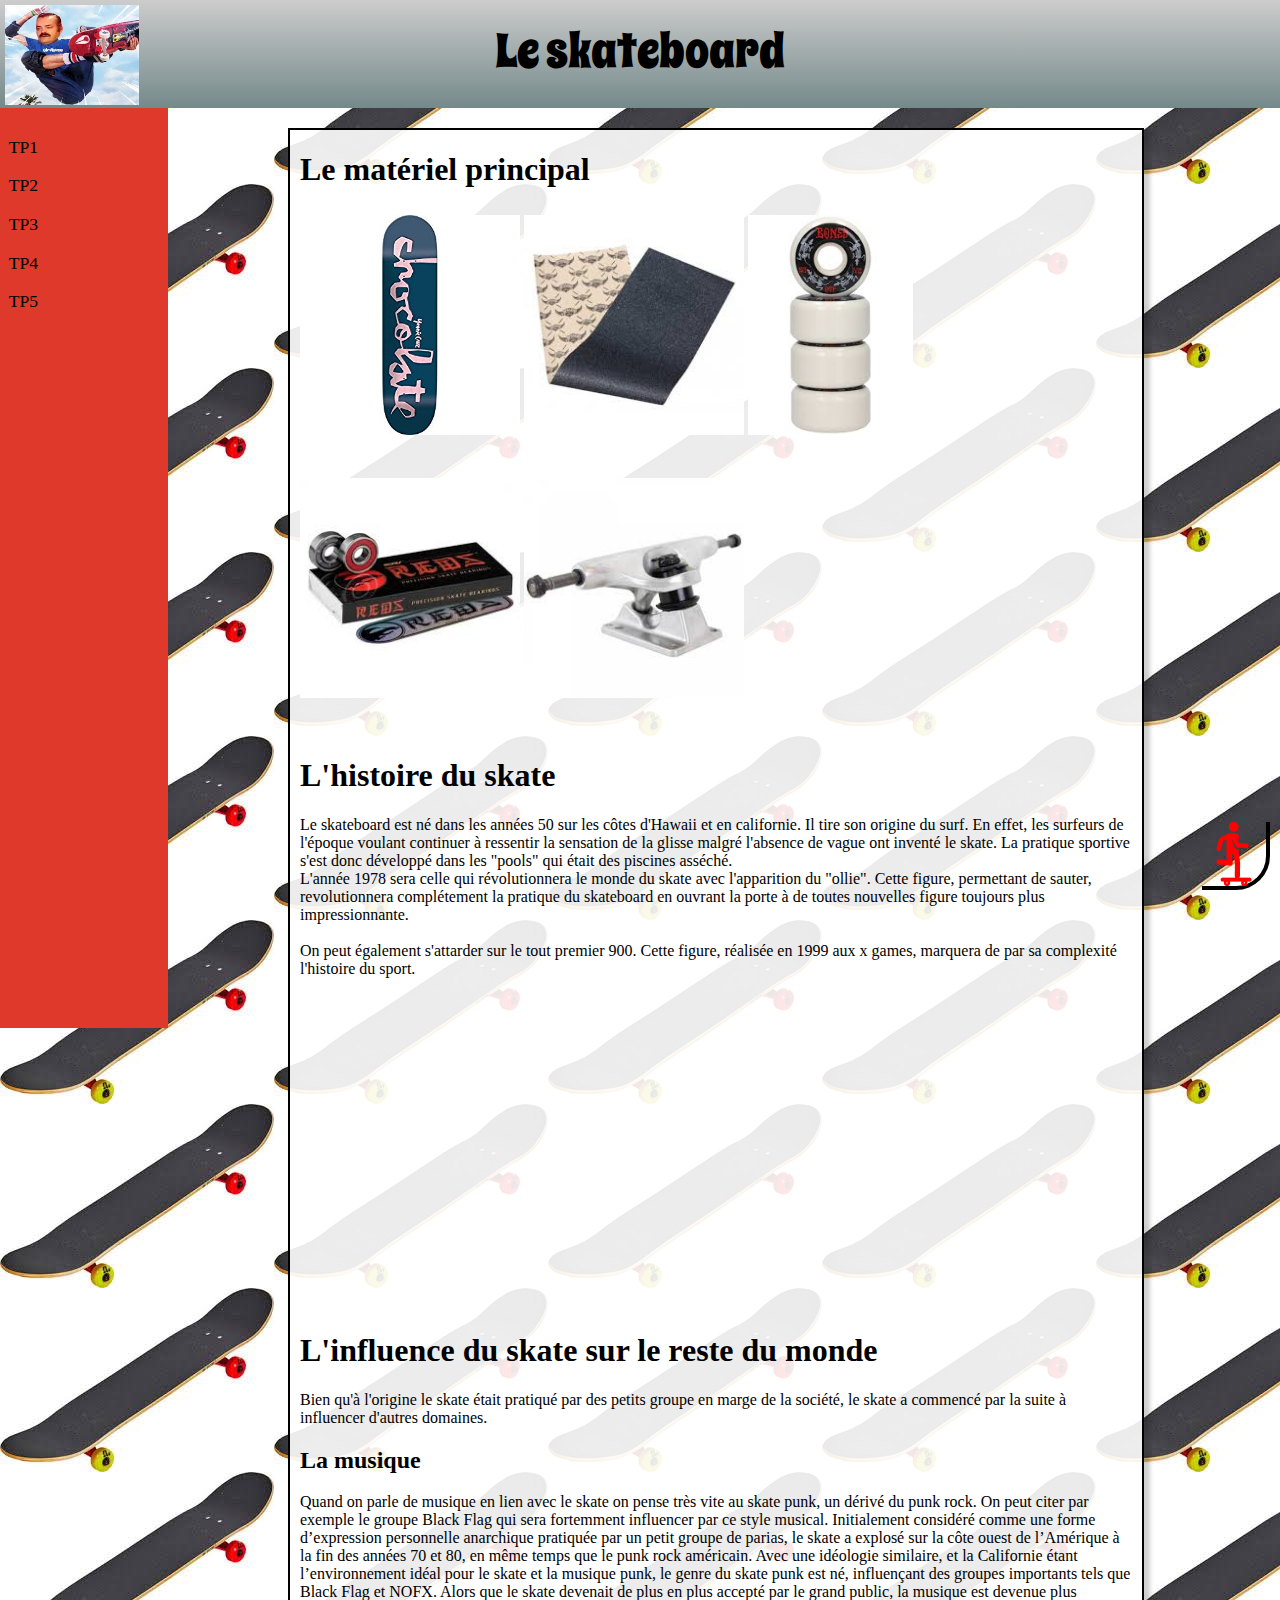
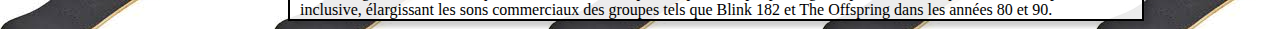
==== index.html @ 7d1f1fa3 "add influence part" ====
<html>


  <head>
<link href="main.css" rel="stylesheet" media="all" type="text/css">
<meta charset='utf-8'>
<link rel="icon" type="image/png" href="icon/icon.gif">
<title>Le skateboard</title>

 </head>


  <body>

<header>
	<img src="skateboarder.jpeg" height="100px">
	Le skateboard 

</header>



<nav id="menu">

	<div class="dropdown">
    	<span>TP1</span>
    	<div class="dropdown-content">
    		<a href='TP1/pp.html'> Page personnelle </a>
    		<a href='TP1/table.html'> Table </a> 
    	</div>
    </div> 

	<div class="dropdown">
    	<span>TP2</span>
    	<div class="dropdown-content">
    		<a href='TP2/base.html'> Base </a>
    		<a href='TP2/cassoulet.html'> Cassoulet </a> 
    	</div>
    </div> 

    <div class="dropdown">
    	<span>TP3</span>
    	<div class="dropdown-content">
    		<a href='TP3/tp3_texte.pdf'>Texte 1 </a>
    		<a href='TP3/tp3_texte2.pdf'> Texte 2 </a> 
    	</div>
    </div> 

	<a href=# >TP4 </a>
	<a href=# >TP5 </a>

</nav>


<div class="ramp">
	<a href="#" target="_top">
		<div class='rotate_top'></div>
	</a>
</div>

<div id="container">



<h1> Le matériel principal</h1>

<p id='materiel'>
	<figure>
	<a href="https://crailstore.com/collections/everything/#filter:brand=chocolate" target="_blank"><img src="image_compo_skate/planche.jpg" height='220px'> </a>
	<figcaption>La planche</figcaption>
	</figure>

	<figure>
	<a href="https://www.easyriser.shop/longboards-et-skateboard/skate/grip.html" target="_blank"><img src="image_compo_skate/grip.jpg" height='220px'></a>
	<figcaption>Le grip</figcaption>
	</figure>

	<figure>
	<a href="https://www.hawaiisurf.com/skateboard/roues/" target="_blank"><img src="image_compo_skate/roue.jpg" height='220px'></a>
	<figcaption>Les roues</figcaption>
	</figure>

	<figure>
	<a href="http://www.nozbone.com/skateboard/roulements-skate.html" target="_blank"><img src="image_compo_skate/roulement.jpg" height='220px'></a>
	<figcaption>Les roulements</figcaption>
	</figure>

	<figure>
	<a href="http://www.nozbone.com/venture.html" target="_blank"><img src="image_compo_skate/truck.jpg" height='220px'></a>
	<figcaption>Les trucks</figcaption>
	</figure>

</p>

<h1> L'histoire du skate </h1>
Le skateboard est né dans les années 50 sur les côtes d'Hawaii et en californie. Il tire son origine du surf. En effet, les surfeurs de l'époque voulant continuer à ressentir la sensation de la glisse malgré l'absence de vague ont inventé le skate. La pratique sportive s'est donc développé dans les "pools" qui était des piscines asséché.
<br> L'année 1978 sera celle qui révolutionnera le monde du skate avec l'apparition du "ollie". Cette figure, permettant de sauter, revolutionnera complétement la pratique du skateboard en ouvrant la porte à de toutes nouvelles figure toujours plus impressionnante.

<br> <br> On peut également s'attarder sur le tout premier 900. Cette figure, réalisée en 1999 aux x games, marquera de par sa complexité  l'histoire du sport.
<br>

<iframe width="560" height="315" src="https://www.youtube.com/embed/UnDgQUW1CO0" frameborder="0" allow="accelerometer; autoplay; encrypted-media; gyroscope; picture-in-picture" allowfullscreen></iframe>

<br><br>

<h1> L'influence du skate sur le reste du monde </h1>
Bien qu'à l'origine le skate était pratiqué par des petits groupe en marge de la société, le skate a commencé par la suite à influencer d'autres domaines.

<h2> La musique </h2>
Quand on parle de musique en lien avec le skate on pense très vite au skate punk, un dérivé du punk rock. On peut citer par exemple le groupe Black Flag qui sera fortemment influencer par ce style musical.


Initialement considéré comme une forme d’expression personnelle anarchique pratiquée par un petit groupe de parias, le skate a explosé sur la côte ouest de l’Amérique à la fin des années 70 et 80, en même temps que le punk rock américain. Avec une idéologie similaire, et la Californie étant l’environnement idéal pour le skate et la musique punk, le genre du skate punk est né, influençant des groupes importants tels que Black Flag et NOFX. Alors que le skate devenait de plus en plus accepté par le grand public, la musique est devenue plus inclusive, élargissant les sons commerciaux des groupes tels que Blink 182 et The Offspring dans les années 80 et 90.

</div>

</body>



</html>
---- main.css ----
@import url('https://fonts.googleapis.com/css?family=Spicy+Rice');

body{
  background-image: url("skate.jpg");
}


#menu {
  height: 100%;
  position: fixed;
  top: 0;
  left: 0;
  padding-top: 8em;
  overflow-x: hidden;
  z-index: 1;
  width: 10.5em;
  background-color: #DE392B;
}

#menu a {
  text-decoration: none;
  display: block;
  padding: 0.5em 0.5em 0.5em 0.5em;
  color: black;
  font-size: 1.1em;
}


#container {
  margin-left: 17.5em;
  margin-top: 8em;
  margin-right: 8em;
  background-color: rgba(255, 255, 255, 0.9);
  padding: 0 10px 0 10px;
  border: solid black 2px;
  box-shadow:  5px 5px 4px 1px rgba(20, 20, 20, 0.2);
}

header {
  width: 100%;
  height:12%;
  box-sizing: border-box;
  z-index: 2;
  background-image: linear-gradient(#CCCCCC,#75898a);
  position: absolute;
  top: 0;
  left: 0;
  text-align: center;
  padding-top: 18px;
  font-size: 3em;
  font-family: 'Spicy Rice', cursive;
}

header img {
  position: absolute;
  left: 0;
  top:0;
  padding-left: 5px;
  padding-top: 5px;
}



figcaption {
  position: relative;
  text-align: center;
  font-size: 25px;
  left: 0;
  bottom: 0;
  width: 100%;
  color: #fff;
  background-color: rgba(0,0,0,.7);
  opacity: 0;
  transition: opacity .5s ease-in-out;
}

figure:hover figcaption {
  opacity: 1;
}

figure {
  display: inline-block;
  margin: 5px 0 10px 0;
}


.dropdown {
    position: relative;
    text-decoration: none;
    display: block;
    padding: 0.5em 0.5em 0.5em 0.5em;
    color: black;
    font-size: 1.1em;
}

.dropdown-content {
    display: none;
    /*position: absolute;*/
    background-color: #f9f9f9;
    box-shadow: 0px 8px 16px 0px rgba(0,0,0,0.2);
    padding: 0.5em 0.5em 0.5em 0.5em;
    z-index: 1;

}

.dropdown:hover .dropdown-content {
    display: block;
}

.dropdown a:hover{
  background-color: #DDDDDD;
}


.rotate_top{
  z-index: 5;
  transition: transform 0.8s;
  background-image: url('icon/icon_normal.png');
  background-size: cover;
  width: 64px;
  height: 64px;
}

.ramp
{
  z-index: 5;
  position: fixed;
  bottom: 10px;
  right: 10px;
  width: 64px;
  height: 64px;
  border-bottom: solid 4px black;
  border-right: solid 4px black;
  border-radius: 0 0 50% 0;
}

.rotate_top:hover{
  transform: rotate(-90deg);
  background-image: url('icon/icon_top.png');
}
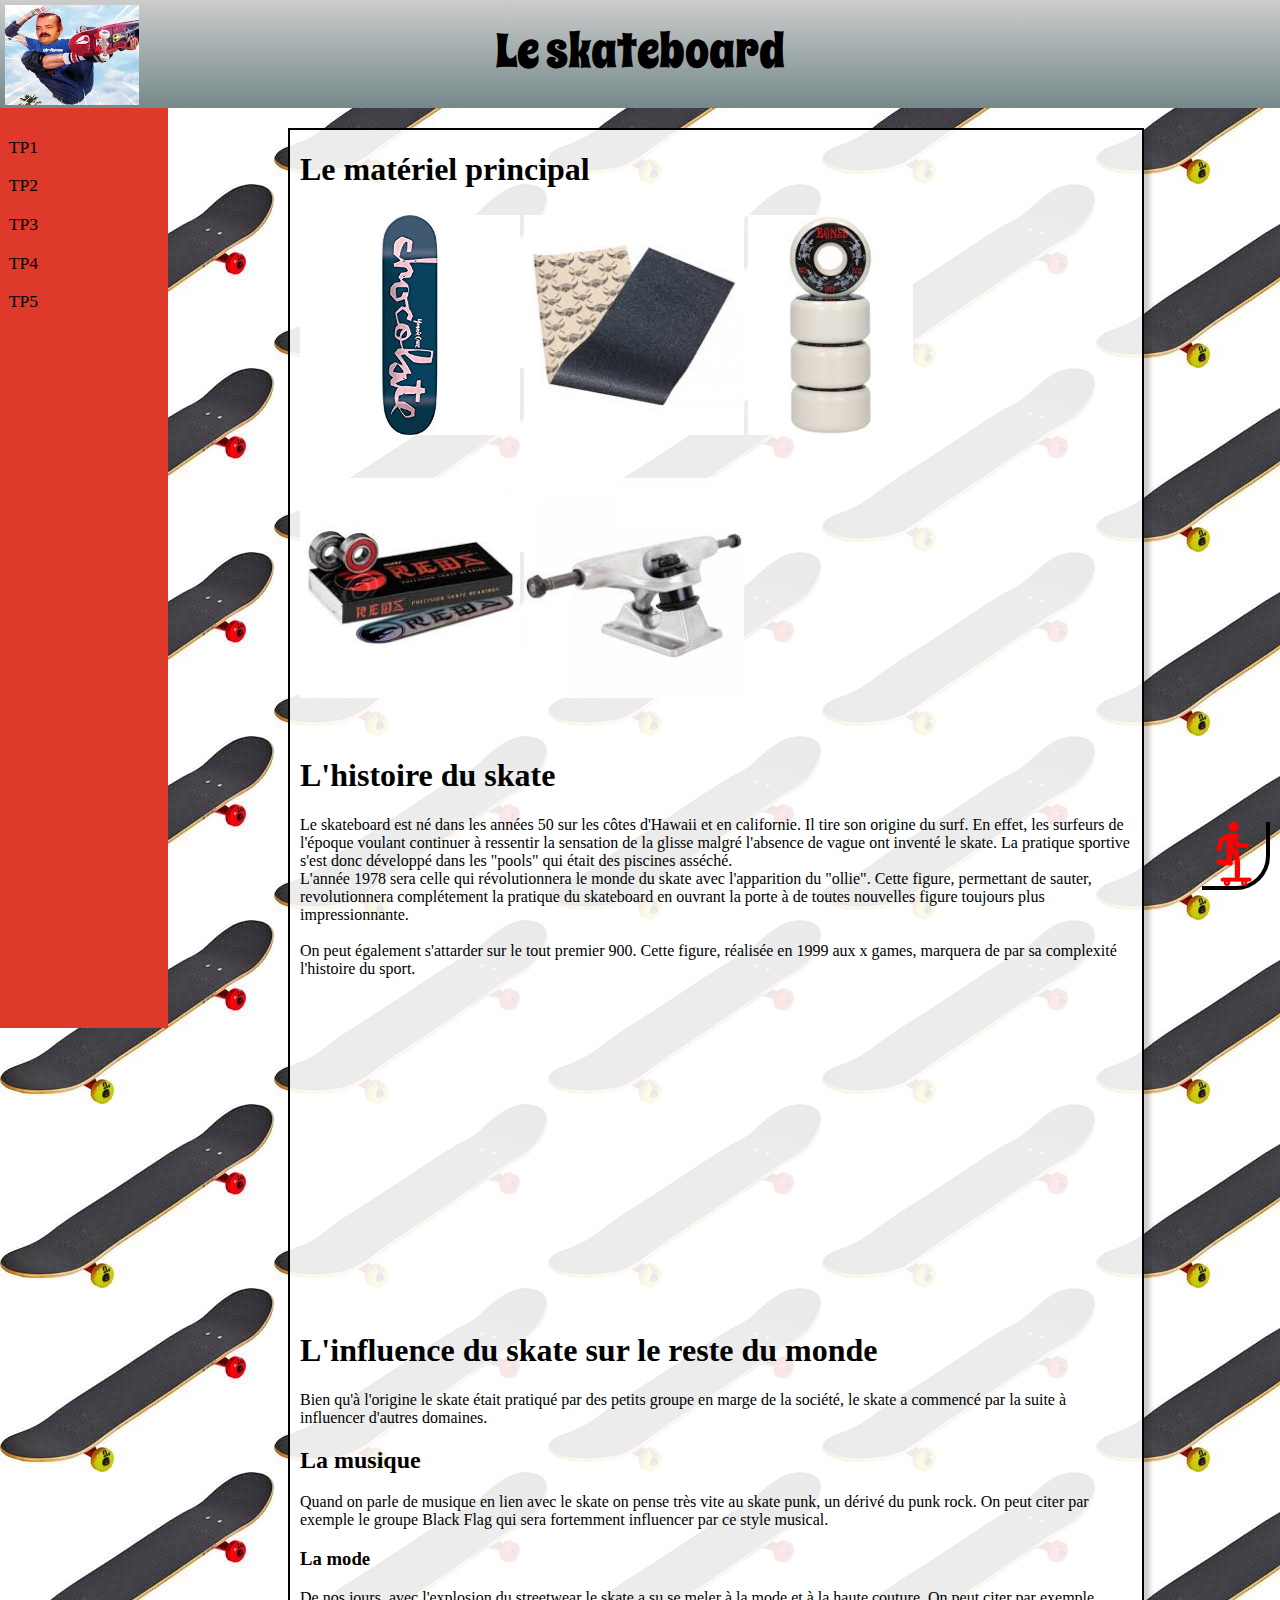
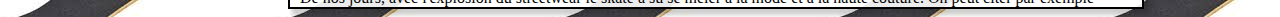
==== commit eab1bc73: "add some text" ====
--- a/index.html
+++ b/index.html
@@ -109,8 +109,8 @@
 <h2> La musique </h2>
 Quand on parle de musique en lien avec le skate on pense très vite au skate punk, un dérivé du punk rock. On peut citer par exemple le groupe Black Flag qui sera fortemment influencer par ce style musical.
 
-
-Initialement considéré comme une forme d’expression personnelle anarchique pratiquée par un petit groupe de parias, le skate a explosé sur la côte ouest de l’Amérique à la fin des années 70 et 80, en même temps que le punk rock américain. Avec une idéologie similaire, et la Californie étant l’environnement idéal pour le skate et la musique punk, le genre du skate punk est né, influençant des groupes importants tels que Black Flag et NOFX. Alors que le skate devenait de plus en plus accepté par le grand public, la musique est devenue plus inclusive, élargissant les sons commerciaux des groupes tels que Blink 182 et The Offspring dans les années 80 et 90.
+<h3> La mode </h3>
+De nos jours, avec l'explosion du streetwear le skate a su se meler à la mode et à la haute couture. On peut citer par exemple 
 
 </div>
 
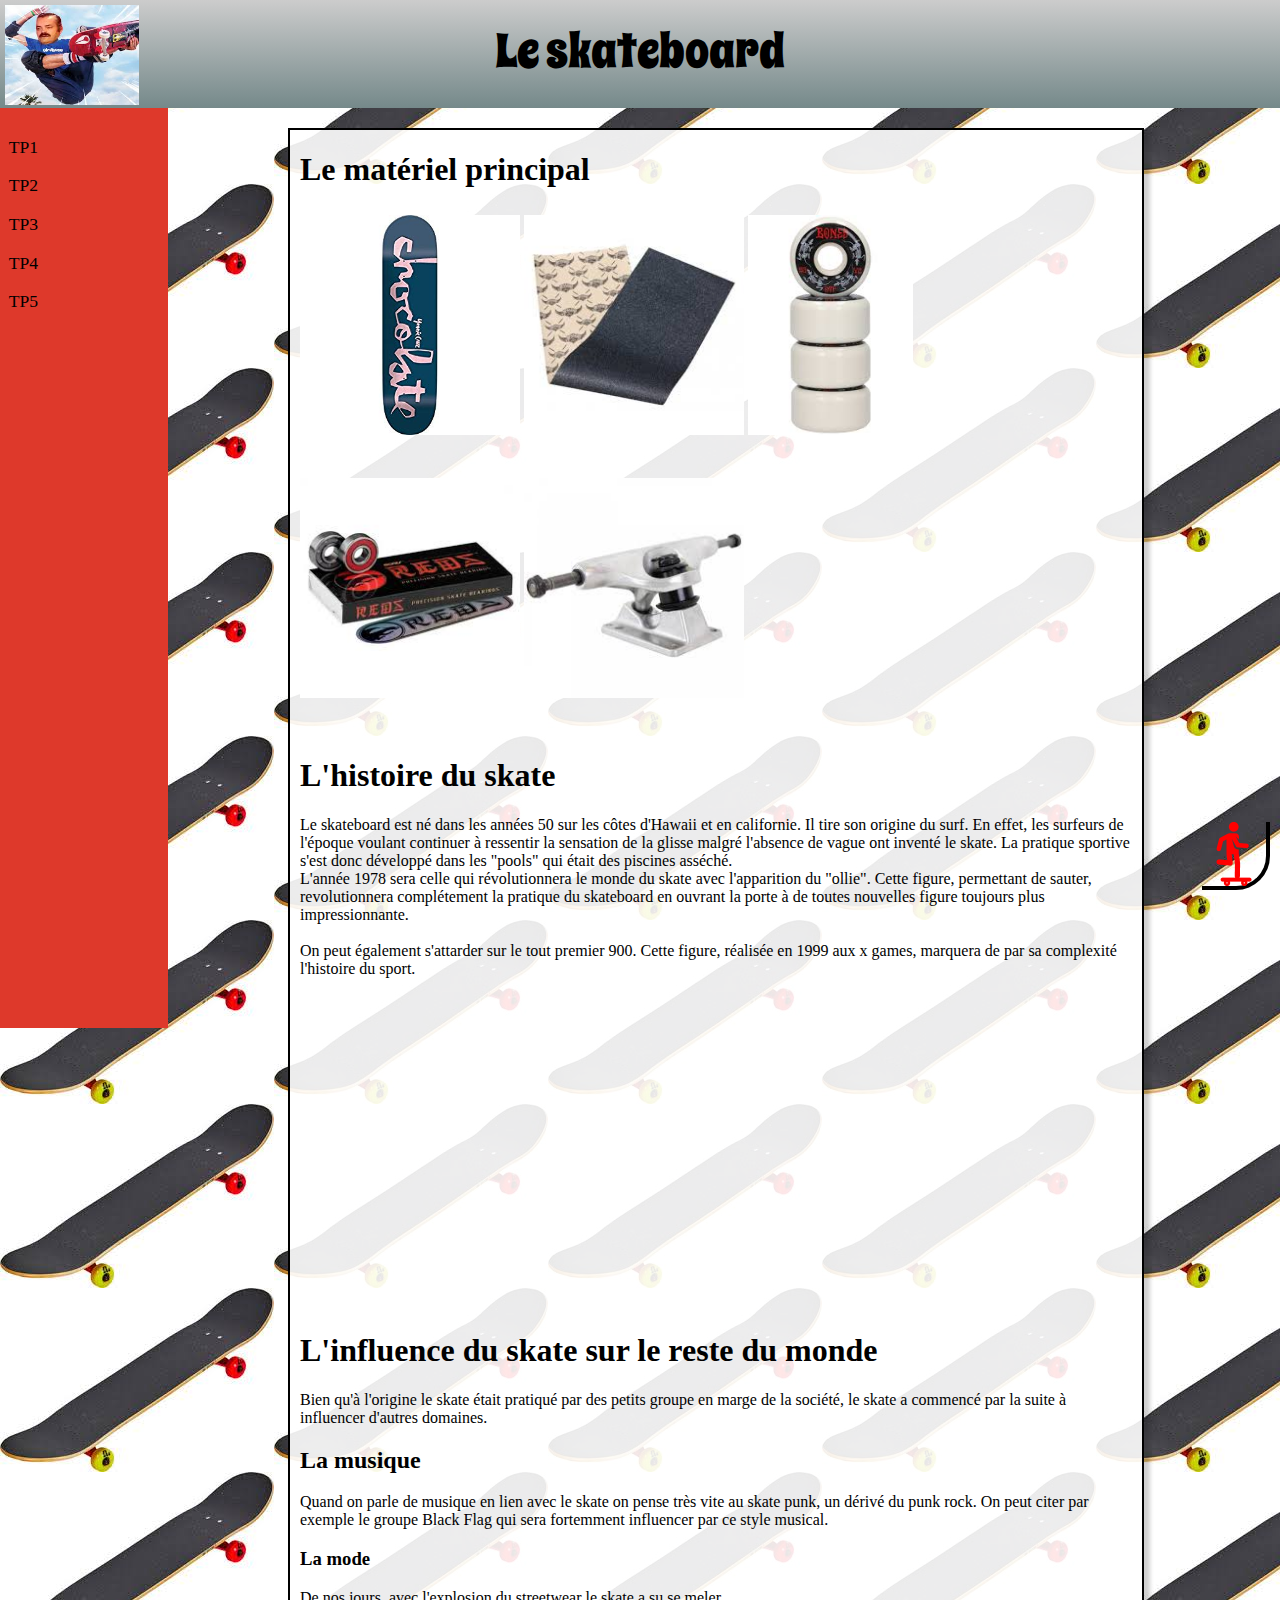
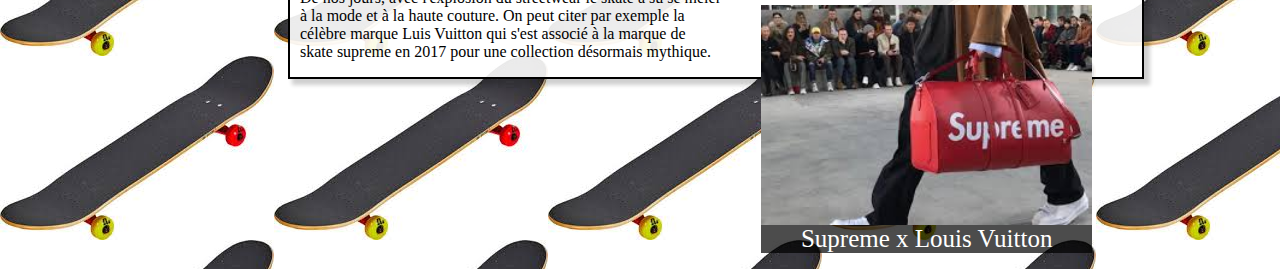
==== commit c1e3826e: "add text" ====
--- a/index.html
+++ b/index.html
@@ -65,27 +65,27 @@
 <h1> Le matériel principal</h1>
 
 <p id='materiel'>
-	<figure>
+	<figure class='figure_animated'>
 	<a href="https://crailstore.com/collections/everything/#filter:brand=chocolate" target="_blank"><img src="image_compo_skate/planche.jpg" height='220px'> </a>
 	<figcaption>La planche</figcaption>
 	</figure>
 
-	<figure>
+	<figure class='figure_animated'>
 	<a href="https://www.easyriser.shop/longboards-et-skateboard/skate/grip.html" target="_blank"><img src="image_compo_skate/grip.jpg" height='220px'></a>
 	<figcaption>Le grip</figcaption>
 	</figure>
 
-	<figure>
+	<figure class='figure_animated'>
 	<a href="https://www.hawaiisurf.com/skateboard/roues/" target="_blank"><img src="image_compo_skate/roue.jpg" height='220px'></a>
 	<figcaption>Les roues</figcaption>
 	</figure>
 
-	<figure>
+	<figure class='figure_animated'>
 	<a href="http://www.nozbone.com/skateboard/roulements-skate.html" target="_blank"><img src="image_compo_skate/roulement.jpg" height='220px'></a>
 	<figcaption>Les roulements</figcaption>
 	</figure>
 
-	<figure>
+	<figure class='figure_animated'>
 	<a href="http://www.nozbone.com/venture.html" target="_blank"><img src="image_compo_skate/truck.jpg" height='220px'></a>
 	<figcaption>Les trucks</figcaption>
 	</figure>
@@ -110,8 +110,16 @@
 Quand on parle de musique en lien avec le skate on pense très vite au skate punk, un dérivé du punk rock. On peut citer par exemple le groupe Black Flag qui sera fortemment influencer par ce style musical.
 
 <h3> La mode </h3>
-De nos jours, avec l'explosion du streetwear le skate a su se meler à la mode et à la haute couture. On peut citer par exemple 
+<p>
+<figure class='right'>
+<img src="influence/louisVuit.jpeg" height='220px'>
+<figcaption>Supreme x Louis Vuitton</figcaption>
+</figure>
 
+De nos jours, avec l'explosion du streetwear le skate a su se meler à la mode et à la haute couture. On peut citer par exemple la célèbre marque Luis Vuitton qui s'est associé à la marque de skate supreme en 2017 pour une collection désormais mythique. 
+</p>
+
+ 
 </div>
 
 </body>
--- a/main.css
+++ b/main.css
@@ -59,7 +59,10 @@
   padding-top: 5px;
 }
 
-
+.figure_animated figcaption {
+  opacity: 0;
+  transition: opacity .5s ease-in-out;
+}
 
 figcaption {
   position: relative;
@@ -70,15 +73,13 @@
   width: 100%;
   color: #fff;
   background-color: rgba(0,0,0,.7);
-  opacity: 0;
-  transition: opacity .5s ease-in-out;
 }
 
-figure:hover figcaption {
+.figure_animated:hover figcaption {
   opacity: 1;
 }
 
-figure {
+.figure_animated {
   display: inline-block;
   margin: 5px 0 10px 0;
 }
@@ -137,4 +138,9 @@
 .rotate_top:hover{
   transform: rotate(-90deg);
   background-image: url('icon/icon_top.png');
+}
+
+.right {
+  float: right;
+  display: block;
 }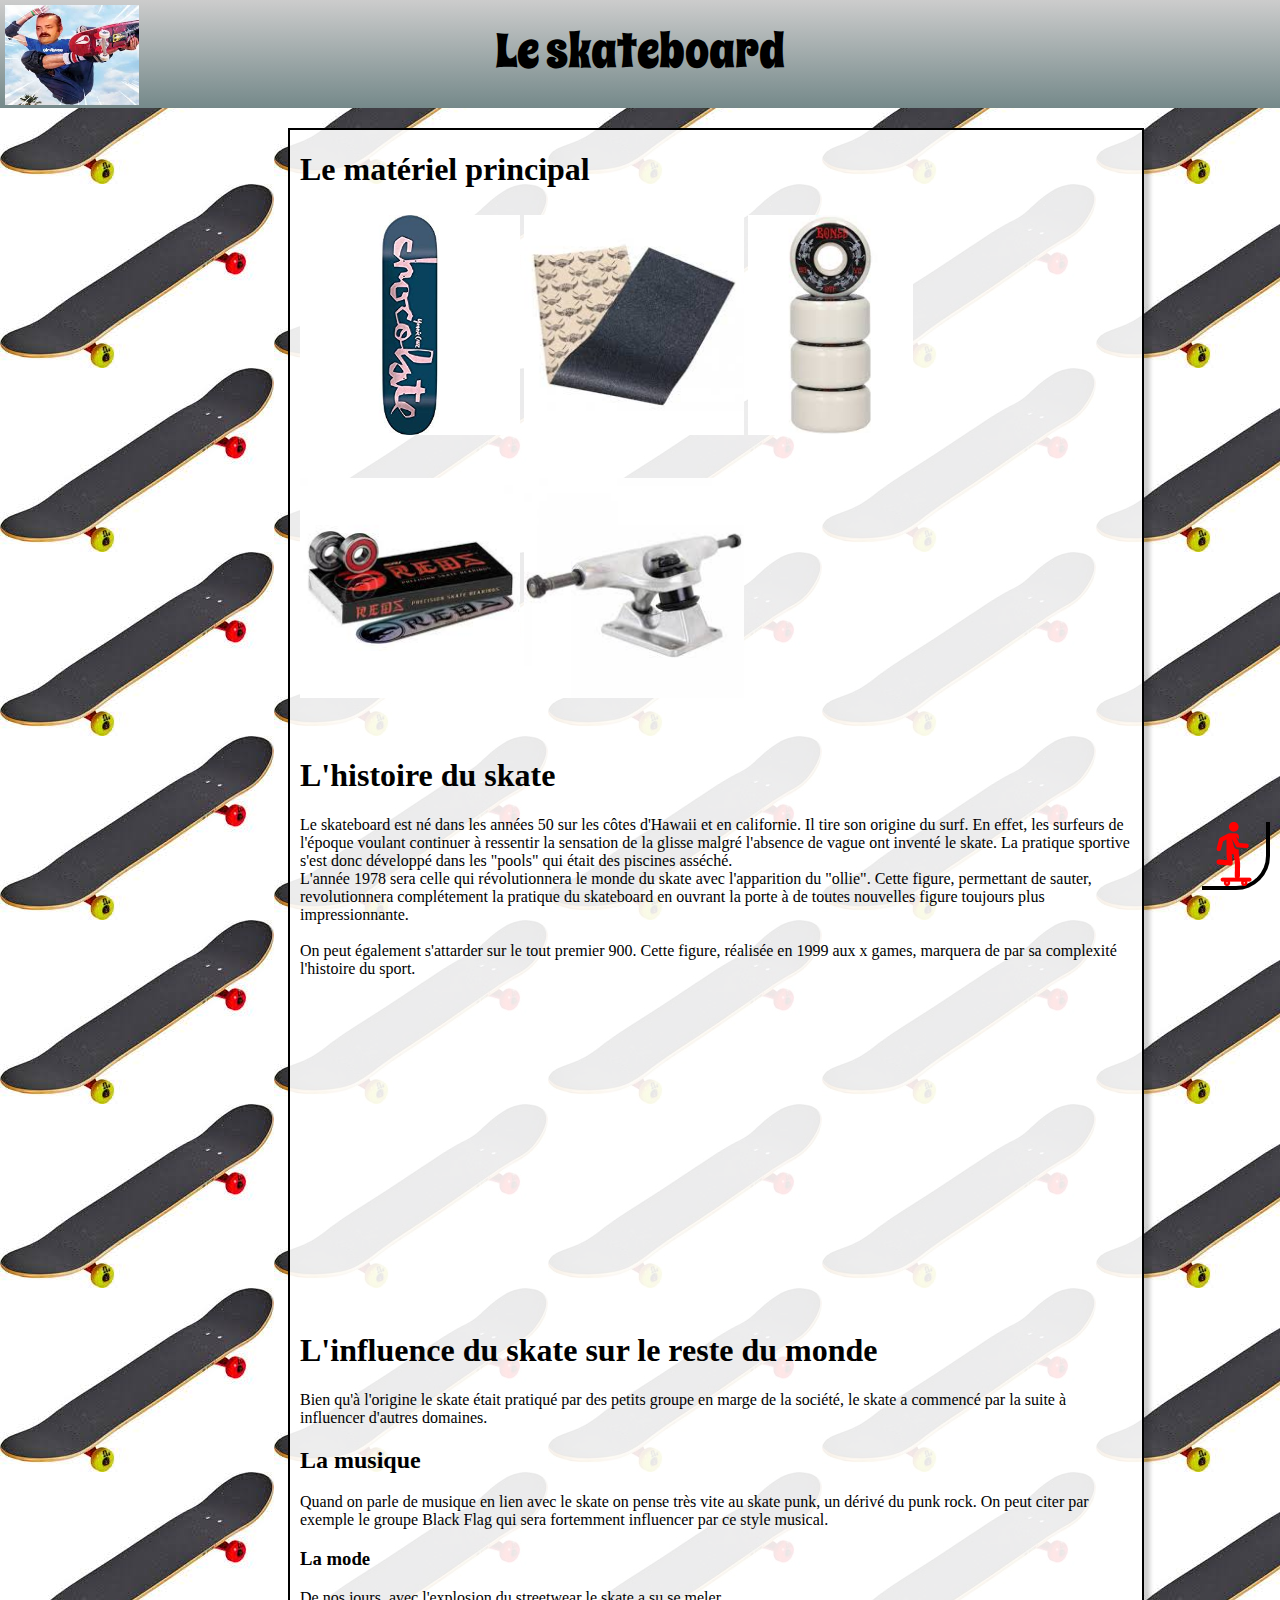
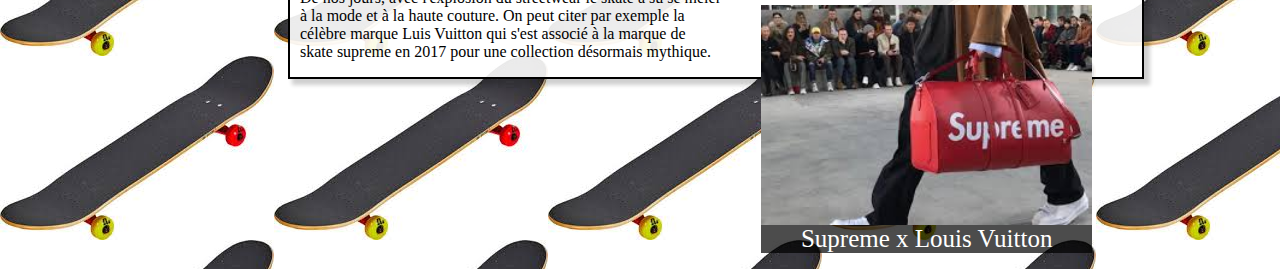
==== commit 652e988e: "Put in another file the menu" ====
--- a/index.html
+++ b/index.html
@@ -2,6 +2,8 @@
 
 
   <head>
+<link href="menu.css" rel="stylesheet" media="all" type="text/css">
+<meta charset='utf-8'>
 <link href="main.css" rel="stylesheet" media="all" type="text/css">
 <meta charset='utf-8'>
 <link rel="icon" type="image/png" href="icon/icon.gif">
@@ -19,37 +21,6 @@
 </header>
 
 
-
-<nav id="menu">
-
-	<div class="dropdown">
-    	<span>TP1</span>
-    	<div class="dropdown-content">
-    		<a href='TP1/pp.html'> Page personnelle </a>
-    		<a href='TP1/table.html'> Table </a> 
-    	</div>
-    </div> 
-
-	<div class="dropdown">
-    	<span>TP2</span>
-    	<div class="dropdown-content">
-    		<a href='TP2/base.html'> Base </a>
-    		<a href='TP2/cassoulet.html'> Cassoulet </a> 
-    	</div>
-    </div> 
-
-    <div class="dropdown">
-    	<span>TP3</span>
-    	<div class="dropdown-content">
-    		<a href='TP3/tp3_texte.pdf'>Texte 1 </a>
-    		<a href='TP3/tp3_texte2.pdf'> Texte 2 </a> 
-    	</div>
-    </div> 
-
-	<a href=# >TP4 </a>
-	<a href=# >TP5 </a>
-
-</nav>
 
 
 <div class="ramp">
--- a/menu.css
+++ b/menu.css
@@ -0,0 +1,30 @@
+<nav id="menu">
+
+	<div class="dropdown">
+    	<span>TP1</span>
+    	<div class="dropdown-content">
+    		<a href='TP1/pp.html'> Page personnelle </a>
+    		<a href='TP1/table.html'> Table </a> 
+    	</div>
+    </div> 
+
+	<div class="dropdown">
+    	<span>TP2</span>
+    	<div class="dropdown-content">
+    		<a href='TP2/base.html'> Base </a>
+    		<a href='TP2/cassoulet.html'> Cassoulet </a> 
+    	</div>
+    </div> 
+
+    <div class="dropdown">
+    	<span>TP3</span>
+    	<div class="dropdown-content">
+    		<a href='TP3/tp3_texte.pdf'>Texte 1 </a>
+    		<a href='TP3/tp3_texte2.pdf'> Texte 2 </a> 
+    	</div>
+    </div> 
+
+	<a href=# >TP4 </a>
+	<a href=# >TP5 </a>
+
+</nav>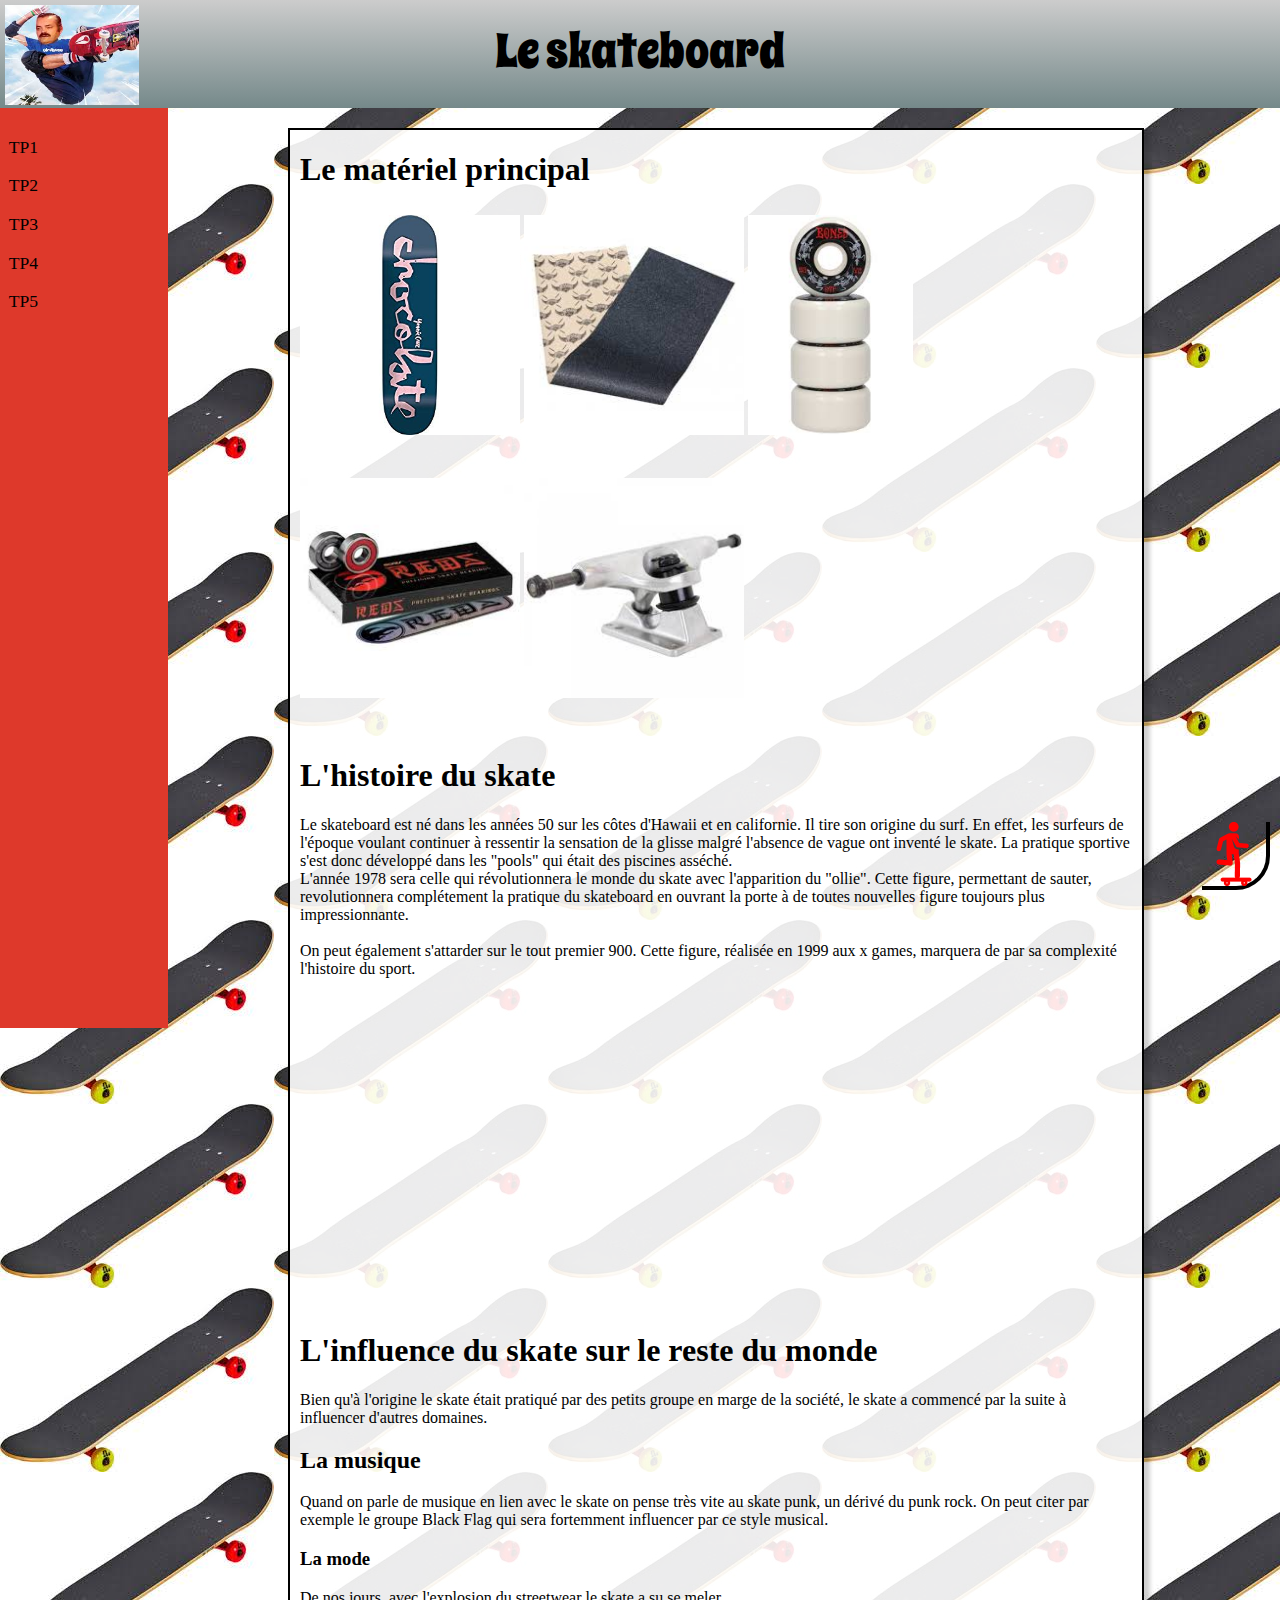
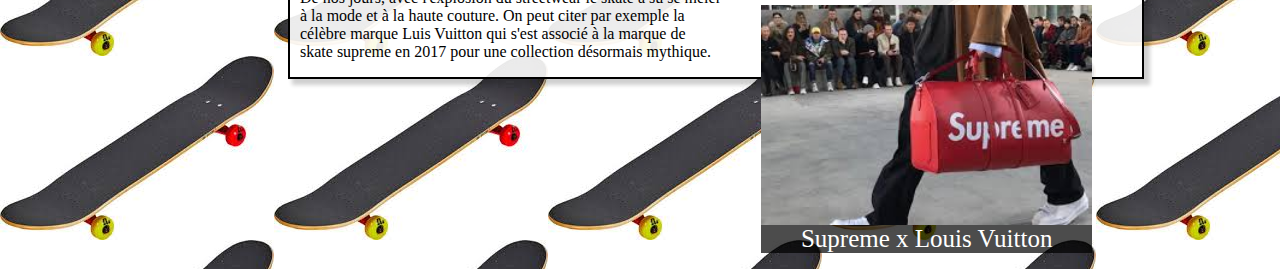
==== commit 1e0a5523: "Put in another file the menu" ====
--- a/index.html
+++ b/index.html
@@ -2,9 +2,8 @@
 
 
   <head>
-<link href="menu.css" rel="stylesheet" media="all" type="text/css">
-<meta charset='utf-8'>
 <link href="main.css" rel="stylesheet" media="all" type="text/css">
+<link href="global_organisation.css" rel="stylesheet" media="all" type="text/css">
 <meta charset='utf-8'>
 <link rel="icon" type="image/png" href="icon/icon.gif">
 <title>Le skateboard</title>
@@ -21,6 +20,37 @@
 </header>
 
 
+
+<nav id="menu">
+
+	<div class="dropdown">
+    	<span>TP1</span>
+    	<div class="dropdown-content">
+    		<a href='TP1/pp.html'> Page personnelle </a>
+    		<a href='TP1/table.html'> Table </a> 
+    	</div>
+    </div> 
+
+	<div class="dropdown">
+    	<span>TP2</span>
+    	<div class="dropdown-content">
+    		<a href='TP2/base.html'> Base </a>
+    		<a href='TP2/cassoulet.html'> Cassoulet </a> 
+    	</div>
+    </div> 
+
+    <div class="dropdown">
+    	<span>TP3</span>
+    	<div class="dropdown-content">
+    		<a href='TP3/tp3_texte.pdf'>Texte 1 </a>
+    		<a href='TP3/tp3_texte2.pdf'> Texte 2 </a> 
+    	</div>
+    </div> 
+
+	<a href=# >TP4 </a>
+	<a href=# >TP5 </a>
+
+</nav>
 
 
 <div class="ramp">
@@ -90,7 +120,6 @@
 De nos jours, avec l'explosion du streetwear le skate a su se meler à la mode et à la haute couture. On peut citer par exemple la célèbre marque Luis Vuitton qui s'est associé à la marque de skate supreme en 2017 pour une collection désormais mythique. 
 </p>
 
- 
 </div>
 
 </body>
--- a/main.css
+++ b/main.css
@@ -5,36 +5,6 @@
 }
 
 
-#menu {
-  height: 100%;
-  position: fixed;
-  top: 0;
-  left: 0;
-  padding-top: 8em;
-  overflow-x: hidden;
-  z-index: 1;
-  width: 10.5em;
-  background-color: #DE392B;
-}
-
-#menu a {
-  text-decoration: none;
-  display: block;
-  padding: 0.5em 0.5em 0.5em 0.5em;
-  color: black;
-  font-size: 1.1em;
-}
-
-
-#container {
-  margin-left: 17.5em;
-  margin-top: 8em;
-  margin-right: 8em;
-  background-color: rgba(255, 255, 255, 0.9);
-  padding: 0 10px 0 10px;
-  border: solid black 2px;
-  box-shadow:  5px 5px 4px 1px rgba(20, 20, 20, 0.2);
-}
 
 header {
   width: 100%;
@@ -83,36 +53,6 @@
   display: inline-block;
   margin: 5px 0 10px 0;
 }
-
-
-.dropdown {
-    position: relative;
-    text-decoration: none;
-    display: block;
-    padding: 0.5em 0.5em 0.5em 0.5em;
-    color: black;
-    font-size: 1.1em;
-}
-
-.dropdown-content {
-    display: none;
-    /*position: absolute;*/
-    background-color: #f9f9f9;
-    box-shadow: 0px 8px 16px 0px rgba(0,0,0,0.2);
-    padding: 0.5em 0.5em 0.5em 0.5em;
-    z-index: 1;
-
-}
-
-.dropdown:hover .dropdown-content {
-    display: block;
-}
-
-.dropdown a:hover{
-  background-color: #DDDDDD;
-}
-
-
 .rotate_top{
   z-index: 5;
   transition: transform 0.8s;
--- a/global_organisation.css
+++ b/global_organisation.css
@@ -0,0 +1,58 @@
+#menu {
+  height: 100%;
+  position: fixed;
+  top: 0;
+  left: 0;
+  padding-top: 8em;
+  overflow-x: hidden;
+  z-index: 1;
+  width: 10.5em;
+  background-color: #DE392B;
+}
+
+#menu a {
+  text-decoration: none;
+  display: block;
+  padding: 0.5em 0.5em 0.5em 0.5em;
+  color: black;
+  font-size: 1.1em;
+}
+
+
+#container {
+  margin-left: 17.5em;
+  margin-top: 8em;
+  margin-right: 8em;
+  background-color: rgba(255, 255, 255, 0.9);
+  padding: 0 10px 0 10px;
+  border: solid black 2px;
+  box-shadow:  5px 5px 4px 1px rgba(20, 20, 20, 0.2);
+}
+
+
+.dropdown {
+    position: relative;
+    text-decoration: none;
+    display: block;
+    padding: 0.5em 0.5em 0.5em 0.5em;
+    color: black;
+    font-size: 1.1em;
+}
+
+.dropdown-content {
+    display: none;
+    /*position: absolute;*/
+    background-color: #f9f9f9;
+    box-shadow: 0px 8px 16px 0px rgba(0,0,0,0.2);
+    padding: 0.5em 0.5em 0.5em 0.5em;
+    z-index: 1;
+
+}
+
+.dropdown:hover .dropdown-content {
+    display: block;
+}
+
+.dropdown a:hover{
+  background-color: #DDDDDD;
+}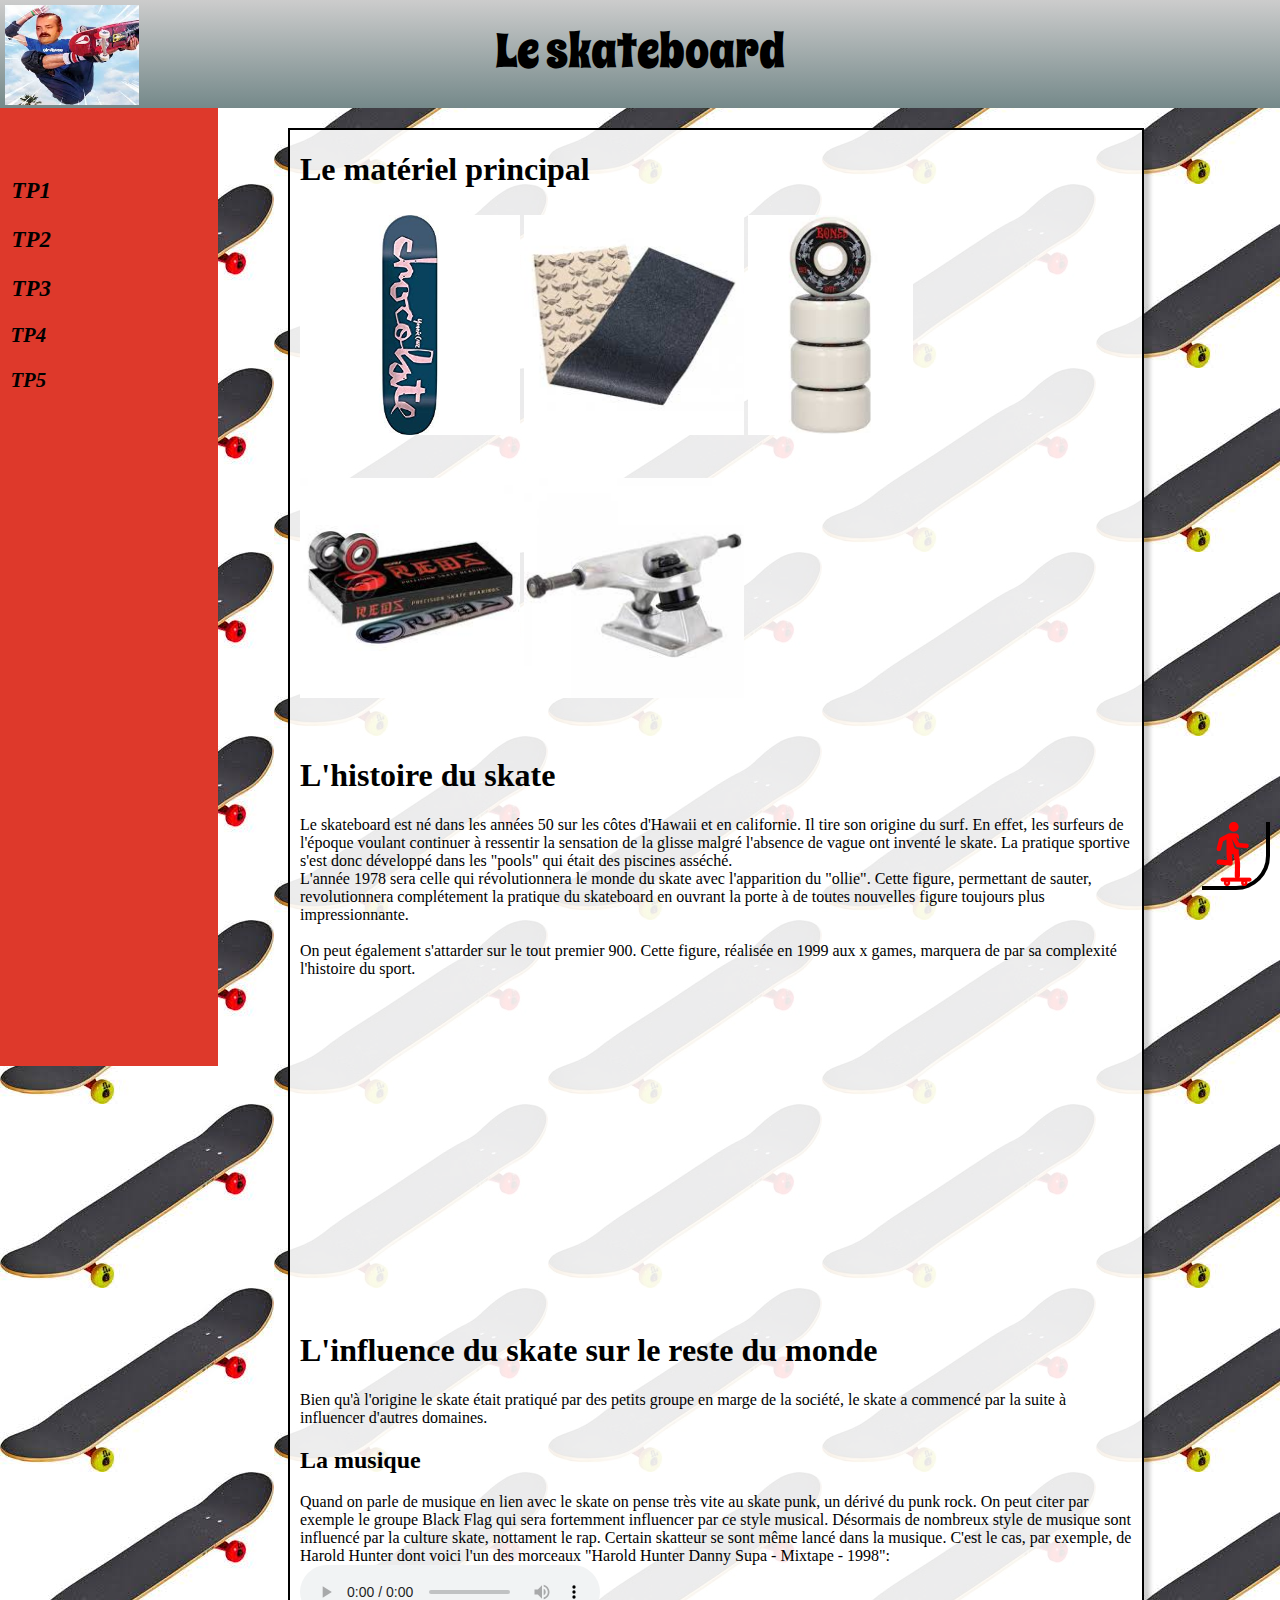
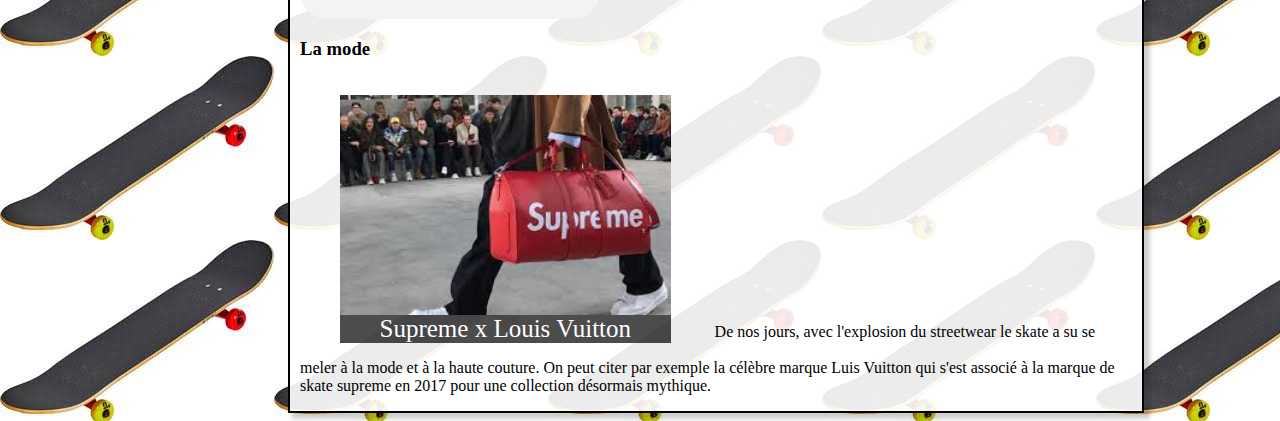
==== commit 438f936b: "add links and audio file" ====
--- a/index.html
+++ b/index.html
@@ -42,8 +42,10 @@
     <div class="dropdown">
     	<span>TP3</span>
     	<div class="dropdown-content">
-    		<a href='TP3/tp3_texte.pdf'>Texte 1 </a>
-    		<a href='TP3/tp3_texte2.pdf'> Texte 2 </a> 
+    		<a href='../TP3/tp3_texte.pdf'>Texte 1 pdf</a>
+    		<a href='../TP3/exemples_tp3.odt'> Texte 1 odt</a>
+    		<a href='../TP3/tp3_texte2.pdf'> Texte 2 pdf</a>
+    		<a href='../TP3/texte.odt'> Texte 2 odt</a>
     	</div>
     </div> 
 
@@ -108,11 +110,13 @@
 Bien qu'à l'origine le skate était pratiqué par des petits groupe en marge de la société, le skate a commencé par la suite à influencer d'autres domaines.
 
 <h2> La musique </h2>
-Quand on parle de musique en lien avec le skate on pense très vite au skate punk, un dérivé du punk rock. On peut citer par exemple le groupe Black Flag qui sera fortemment influencer par ce style musical.
+Quand on parle de musique en lien avec le skate on pense très vite au skate punk, un dérivé du punk rock. On peut citer par exemple le groupe Black Flag qui sera fortemment influencer par ce style musical. Désormais de nombreux style de musique sont influencé par la culture skate, nottament le rap. Certain skatteur se sont même lancé dans la musique. C'est le cas, par exemple, de Harold Hunter dont voici l'un des morceaux "Harold Hunter  Danny Supa - Mixtape - 1998": 
+
+<audio controls src="musique/harold.mp3"></audio>
 
 <h3> La mode </h3>
 <p>
-<figure class='right'>
+<figure class='normal_image'>
 <img src="influence/louisVuit.jpeg" height='220px'>
 <figcaption>Supreme x Louis Vuitton</figcaption>
 </figure>
--- a/main.css
+++ b/main.css
@@ -4,30 +4,6 @@
   background-image: url("skate.jpg");
 }
 
-
-
-header {
-  width: 100%;
-  height:12%;
-  box-sizing: border-box;
-  z-index: 2;
-  background-image: linear-gradient(#CCCCCC,#75898a);
-  position: absolute;
-  top: 0;
-  left: 0;
-  text-align: center;
-  padding-top: 18px;
-  font-size: 3em;
-  font-family: 'Spicy Rice', cursive;
-}
-
-header img {
-  position: absolute;
-  left: 0;
-  top:0;
-  padding-left: 5px;
-  padding-top: 5px;
-}
 
 .figure_animated figcaption {
   opacity: 0;
@@ -80,7 +56,6 @@
   background-image: url('icon/icon_top.png');
 }
 
-.right {
-  float: right;
-  display: block;
+.normal_image {
+  display: inline-block;
 }--- a/global_organisation.css
+++ b/global_organisation.css
@@ -1,3 +1,29 @@
+header {
+  width: 100%;
+  height:12%;
+  box-sizing: border-box;
+  z-index: 2;
+  background-image: linear-gradient(#CCCCCC,#75898a);
+  position: absolute;
+  top: 0;
+  left: 0;
+  text-align: center;
+  padding-top: 18px;
+  font-size: 3em;
+  font-family: 'Spicy Rice', cursive;
+}
+
+header img {
+  position: absolute;
+  left: 0;
+  top:0;
+  padding-left: 5px;
+  padding-top: 5px;
+}
+
+
+
+
 #menu {
   height: 100%;
   position: fixed;
@@ -8,6 +34,9 @@
   z-index: 1;
   width: 10.5em;
   background-color: #DE392B;
+  font-size: 1.3em;
+  font-style: oblique;
+  font-weight: bold;
 }
 
 #menu a {
@@ -15,7 +44,6 @@
   display: block;
   padding: 0.5em 0.5em 0.5em 0.5em;
   color: black;
-  font-size: 1.1em;
 }
 
 
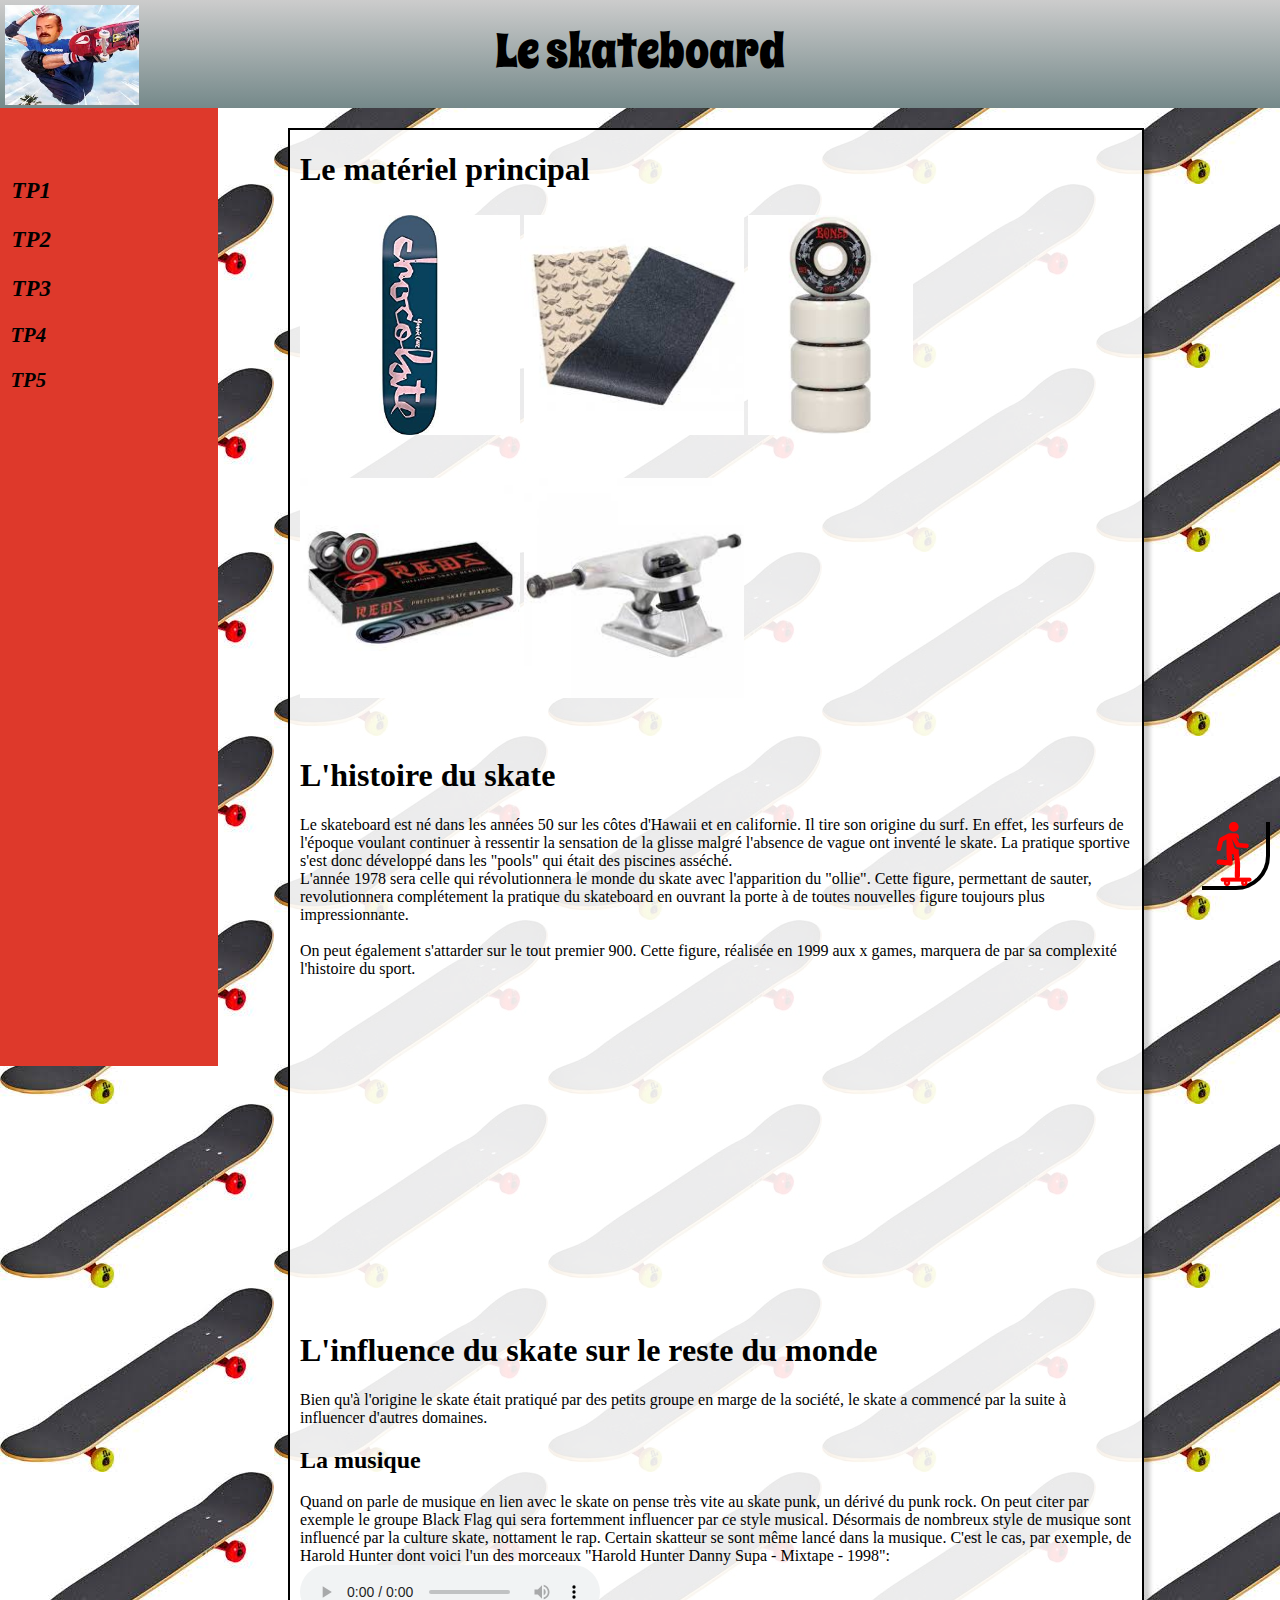
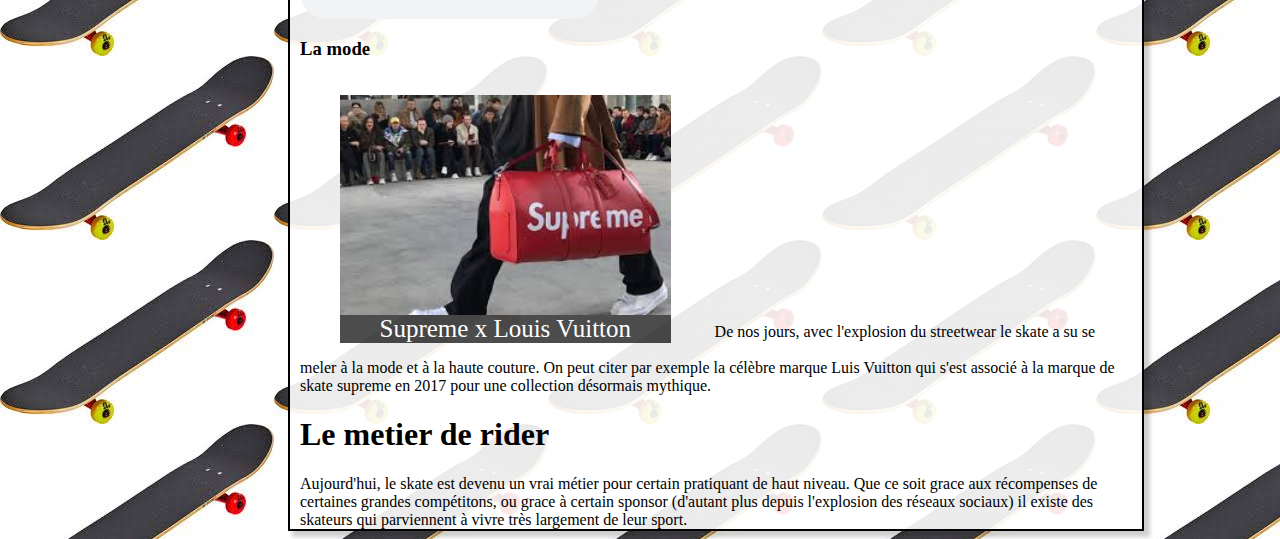
==== commit 6cd1e7d3: "add another part" ====
--- a/index.html
+++ b/index.html
@@ -124,6 +124,13 @@
 De nos jours, avec l'explosion du streetwear le skate a su se meler à la mode et à la haute couture. On peut citer par exemple la célèbre marque Luis Vuitton qui s'est associé à la marque de skate supreme en 2017 pour une collection désormais mythique. 
 </p>
 
+
+<h1>Le metier de rider</h1>
+
+Aujourd'hui, le skate est devenu un vrai métier pour certain pratiquant de haut niveau. Que ce soit grace aux récompenses de certaines grandes compétitons, ou grace à certain sponsor (d'autant plus depuis l'explosion des réseaux sociaux) il existe des skateurs qui parviennent à vivre très largement de leur sport.
+ 
+
+
 </div>
 
 </body>
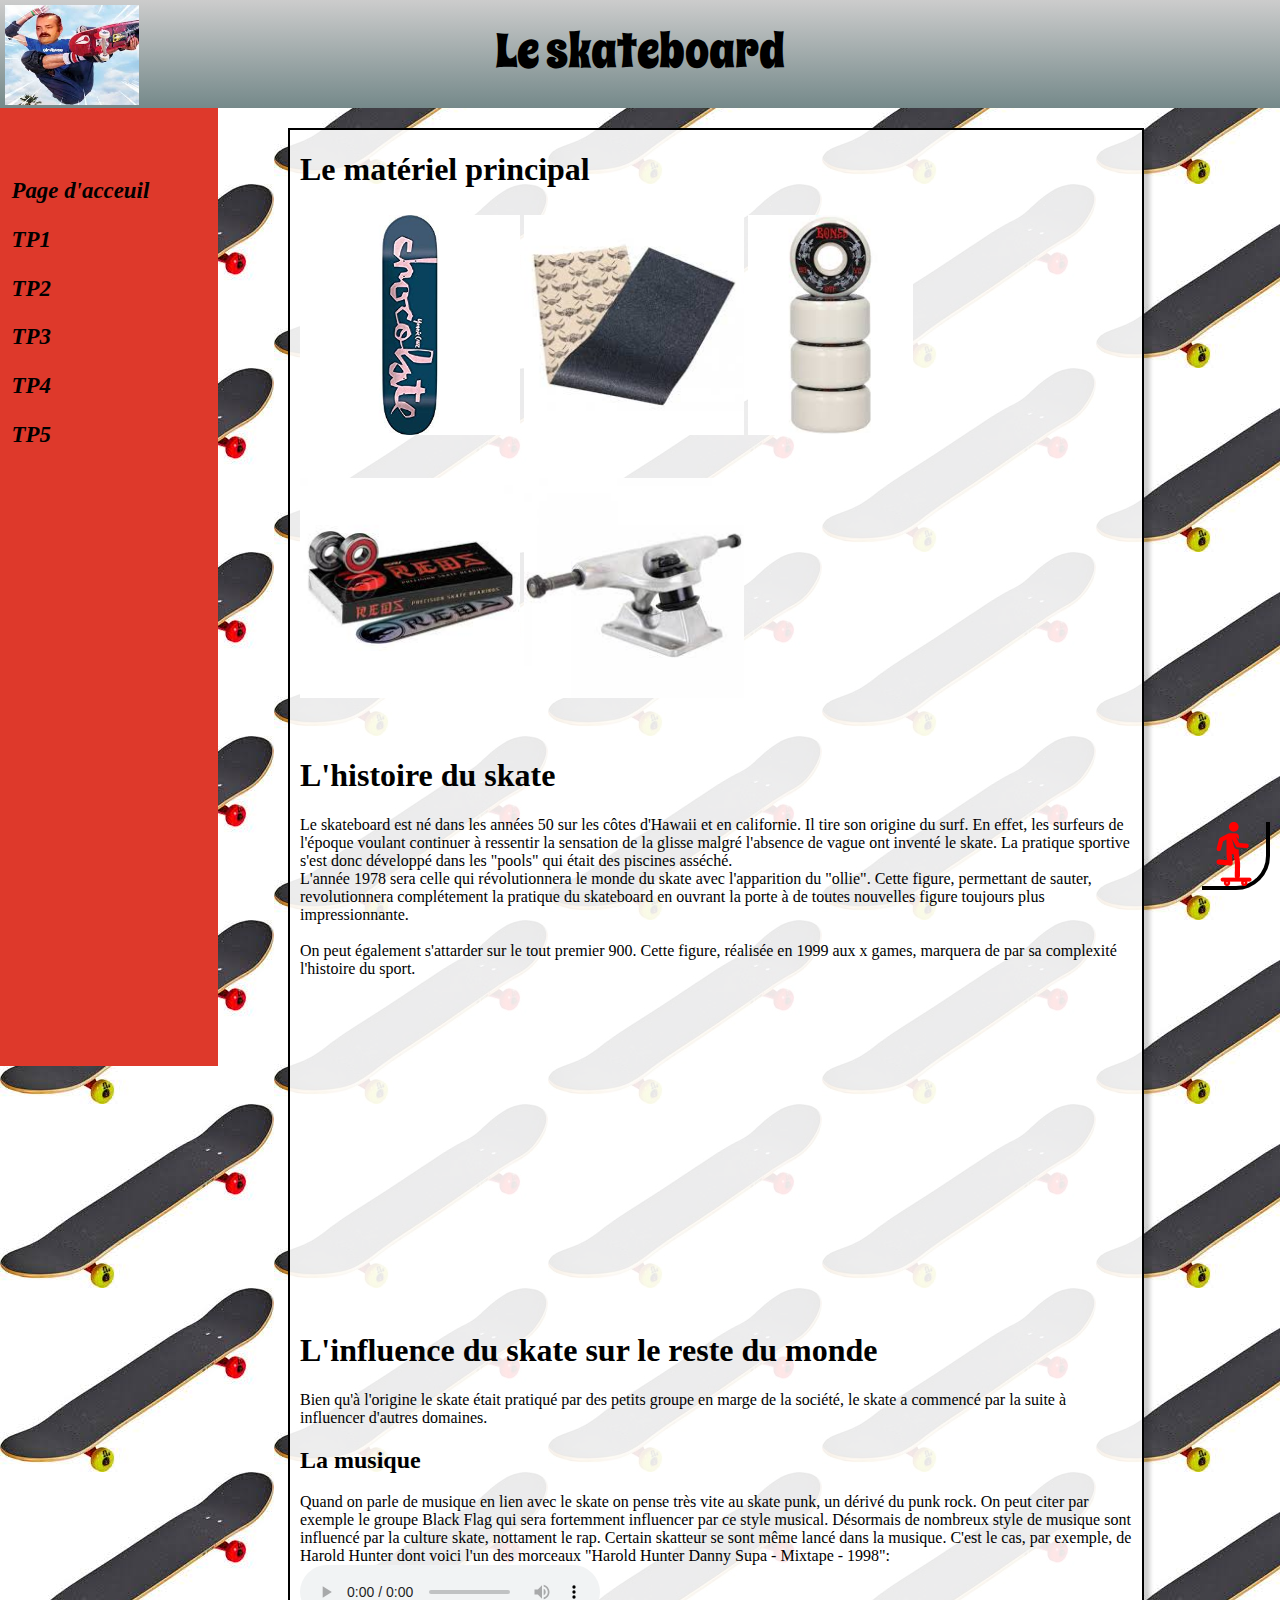
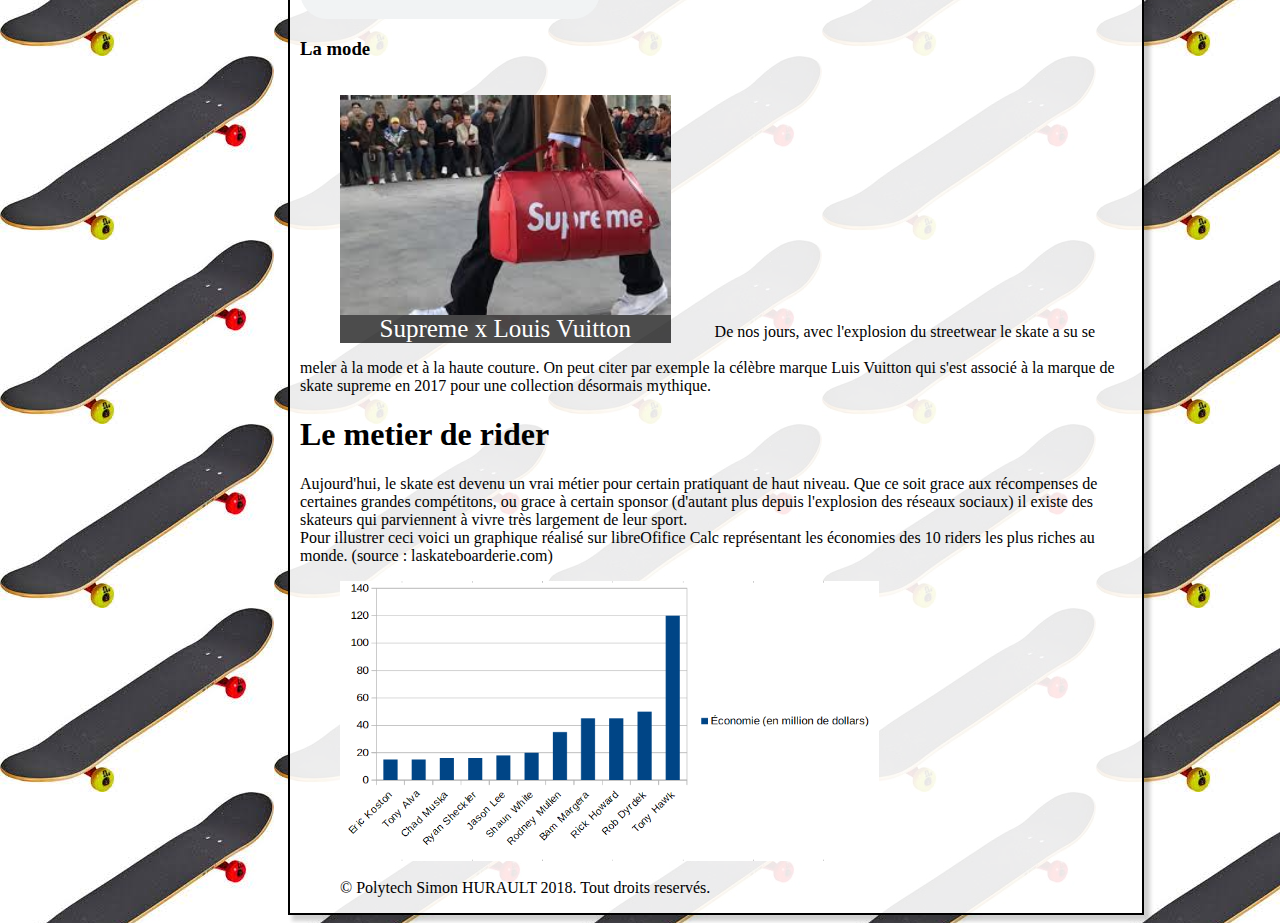
==== commit 65b9e14e: "finish the project" ====
--- a/index.html
+++ b/index.html
@@ -24,10 +24,18 @@
 <nav id="menu">
 
 	<div class="dropdown">
+    	<span>Page d'acceuil</span>
+    	<div class="dropdown-content">
+    		<a href='index.html'> Le skateboard </a>
+    	</div>
+    </div> 
+
+	<div class="dropdown">
     	<span>TP1</span>
     	<div class="dropdown-content">
     		<a href='TP1/pp.html'> Page personnelle </a>
     		<a href='TP1/table.html'> Table </a> 
+    		<a href='TP1/TP1Rep.odt'> Reponses aux questions </a>
     	</div>
     </div> 
 
@@ -42,15 +50,40 @@
     <div class="dropdown">
     	<span>TP3</span>
     	<div class="dropdown-content">
-    		<a href='../TP3/tp3_texte.pdf'>Texte 1 pdf</a>
-    		<a href='../TP3/exemples_tp3.odt'> Texte 1 odt</a>
-    		<a href='../TP3/tp3_texte2.pdf'> Texte 2 pdf</a>
-    		<a href='../TP3/texte.odt'> Texte 2 odt</a>
+    		<a href='TP3/tp3_texte.pdf'>Texte 1 pdf</a>
+    		<a href='TP3/exemples_tp3.odt'> Texte 1 odt</a>
+    		<a href='TP3/tp3_texte2.pdf'> Texte 2 pdf</a>
+    		<a href='TP3/texte.odt'> Texte 2 odt</a>
+    		<a href='TP3/TP3_tex.pdf'> Exercice Latex pdf</a>
+    		<a href='TP3/tp3.tex'> Exercice Latex</a>
+    		<a href='../TP3/reponse.odt'> Reponses aux questions </a>
+    		
+    		
+    		
     	</div>
     </div> 
 
-	<a href=# >TP4 </a>
-	<a href=# >TP5 </a>
+	<div class="dropdown">
+    	<span>TP4</span>
+    	<div class="dropdown-content">
+    		<a href='TP4/exo1.ods'>Exercice 1</a>
+    		<a href='TP4/exo2.ods'>Exercice 2</a>
+    		<a href='TP4/exo3.ods'>Exercice 3, 4, 5 et 8</a>
+    		<a href='TP4/exo6.ods'>Exercice 6</a>
+    		<a href='TP4/exo7.ods'>Exercice 7</a>
+    	</div>
+    </div> 
+
+	<div class="dropdown">
+    	<span>TP5</span>
+    	<div class="dropdown-content">
+    		<a href='TP5/exo1.odp'>Exercice 1</a>
+    		<a href='TP5/exo2.odp'>Exercice 2</a>
+    		<a href='TP5/exo3.odp'>Exercice 3</a>
+    		<a href='TP5/presentation.odp'>Presentation</a>
+    		
+    	</div>
+    </div>
 
 </nav>
 
@@ -128,8 +161,14 @@
 <h1>Le metier de rider</h1>
 
 Aujourd'hui, le skate est devenu un vrai métier pour certain pratiquant de haut niveau. Que ce soit grace aux récompenses de certaines grandes compétitons, ou grace à certain sponsor (d'autant plus depuis l'explosion des réseaux sociaux) il existe des skateurs qui parviennent à vivre très largement de leur sport.
- 
+<br>
+Pour illustrer ceci voici un graphique réalisé sur libreOfifice Calc représentant les économies des 10 riders les plus riches au monde. (source : laskateboarderie.com) <br>
+<figure>
+<img src="graphique.PNG" height='280px'>
+<br> <br>
 
+&copy 
+Polytech Simon HURAULT 2018. Tout droits reservés. 
 
 </div>
 
